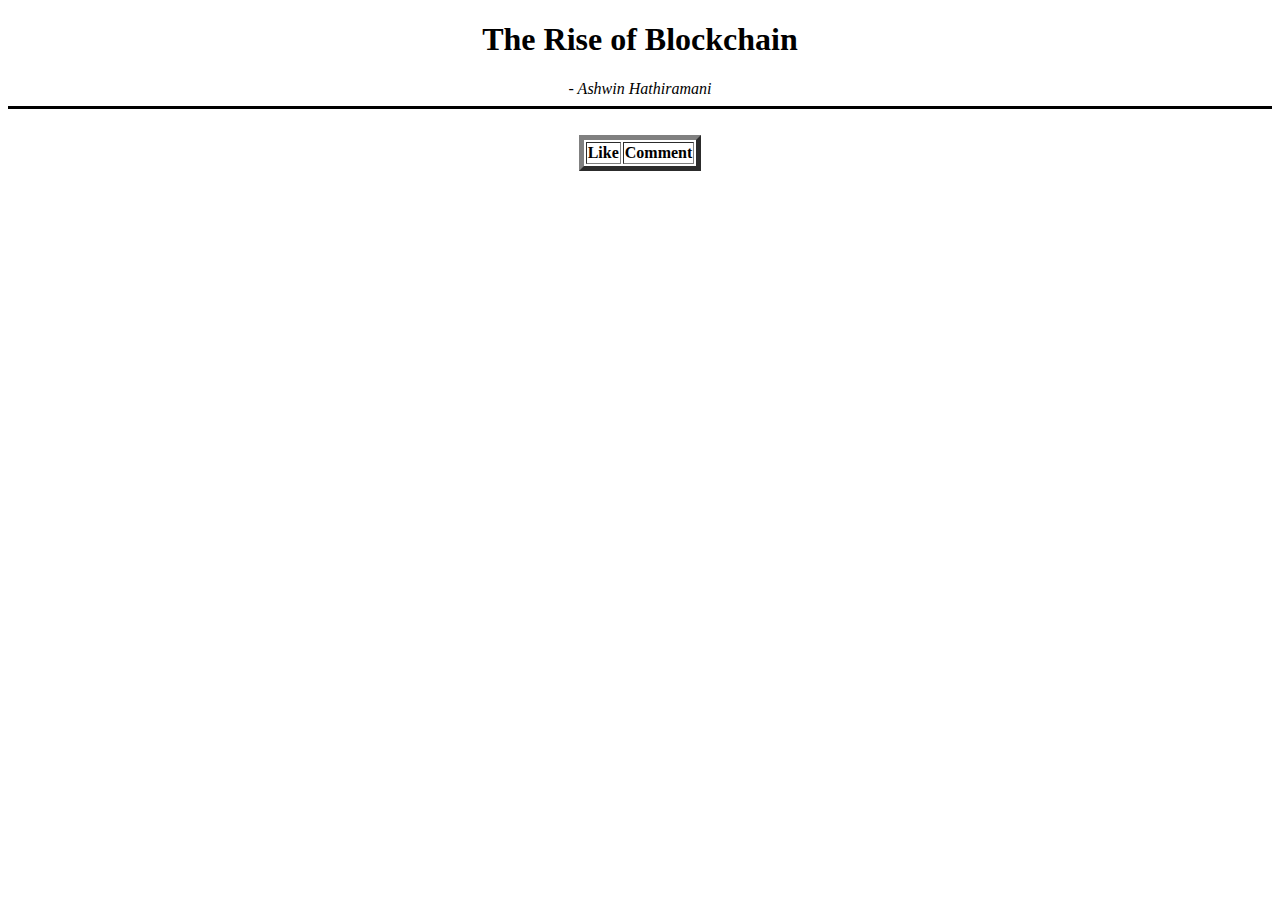
==== BT.html @ 1e219b9f "Added INITIAL homoeconomicus files" ====
<!DOCTYPE html>
<html lang="en" dir="ltr">
  <head>
    <meta charset="utf-8">
    <title>Blockchain technology</title>
  </head>

  <body>
    <center>
      <h1>The Rise of Blockchain</h1>
      </center>
      <center>
  <em>
    - Ashwin Hathiramani
  </em>
      </center>
<hr size="3" noshade color=black>
<br>
<center>
<table border="5">
<thead>
  <tr>
    <th>Like</th>
    <th>Comment</th>
  </tr>
</thead>
</table>
</center>






  </body>
</html>
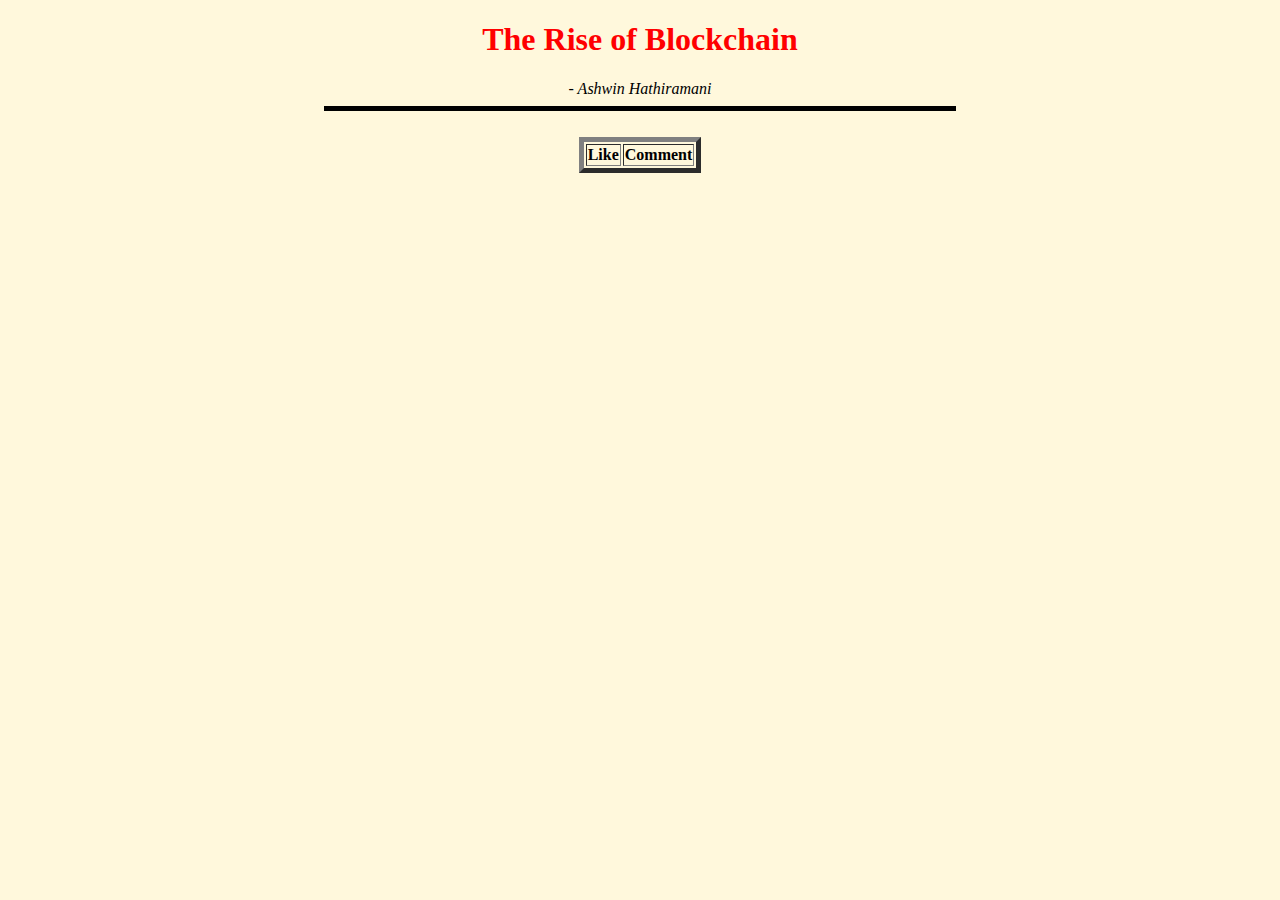
==== commit 12697232: "2nd update (with some introductory CSS features)" ====
--- a/BT.html
+++ b/BT.html
@@ -3,6 +3,8 @@
   <head>
     <meta charset="utf-8">
     <title>Blockchain technology</title>
+
+    <link rel="stylesheet" href="css/styles.css">
   </head>
 
   <body>
--- a/css/styles.css
+++ b/css/styles.css
@@ -0,0 +1,23 @@
+
+body {background-color: cornsilk
+  ;
+color:black;
+}
+
+hr {
+border-style: dotted none none;
+width: 50%;
+height: 0;
+border-color: black;
+border-width:5px;}
+
+
+h1 {color:red;
+font-family: "Lucida handwriting", cursive;
+font-stretch: ultra-expanded;
+}
+
+h2{color:red;
+font-family: Arial, sans-serif;
+font-style: normal;
+font-stretch: ultra-expanded;}
